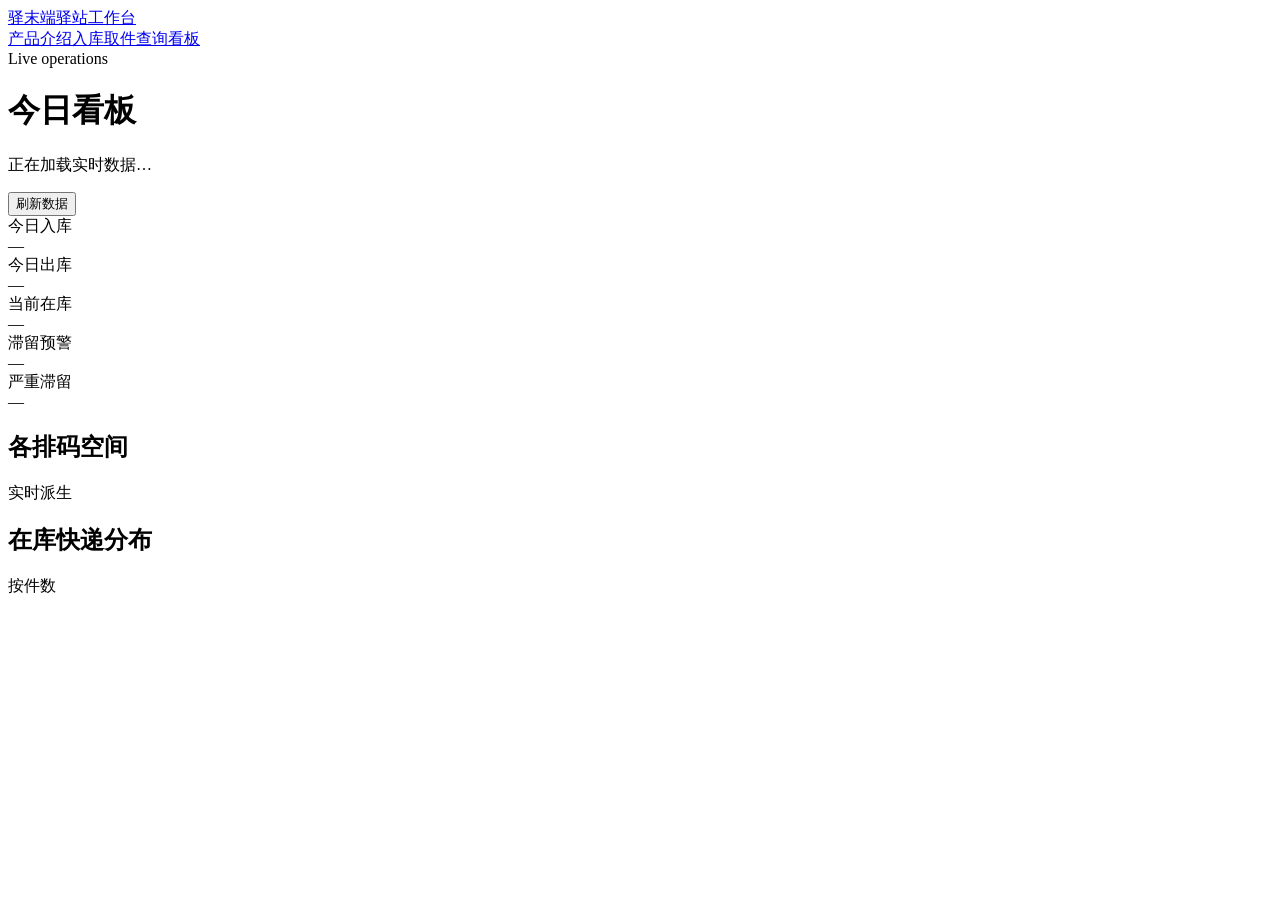
==== src/main/resources/static/dashboard.html @ 279b1e8f "feat: complete frontend unit tests and docs" ====
<!doctype html><html lang="zh-CN"><head><meta charset="utf-8"><meta name="viewport" content="width=device-width,initial-scale=1"><title>今日看板 · 驿站工作台</title><link rel="stylesheet" href="/css/app.css"></head>
<body><header class="topbar"><a class="brand" href="/"><span class="brand-mark">驿</span><span>末端驿站工作台</span></a><nav class="nav"><a href="/">产品介绍</a><a href="/inbound.html">入库</a><a href="/pickup.html">取件</a><a href="/query.html">查询</a><a class="active" href="/dashboard.html">看板</a></nav></header>
<main class="shell"><div class="page-head"><div><div class="eyebrow">Live operations</div><h1>今日看板</h1><p id="statAt">正在加载实时数据…</p></div><button id="refresh" class="btn">刷新数据</button></div>
<section class="stats"><div class="stat"><div class="stat-label">今日入库</div><div id="inbound" class="stat-value">—</div></div><div class="stat"><div class="stat-label">今日出库</div><div id="outbound" class="stat-value">—</div></div><div class="stat"><div class="stat-label">当前在库</div><div id="stock" class="stat-value">—</div></div><div class="stat"><div class="stat-label">滞留预警</div><div id="warn" class="stat-value">—</div></div><div class="stat"><div class="stat-label">严重滞留</div><div id="alert" class="stat-value">—</div></div></section>
<div class="grid grid-2"><section class="card"><div class="section-title"><h2>各排码空间</h2><span class="muted small">实时派生</span></div><div id="spaces"></div></section><section class="card"><div class="section-title"><h2>在库快递分布</h2><span class="muted small">按件数</span></div><div id="couriers"></div></section></div></main>
<script src="/js/app.js"></script><script src="/js/dashboard.js"></script></body></html>
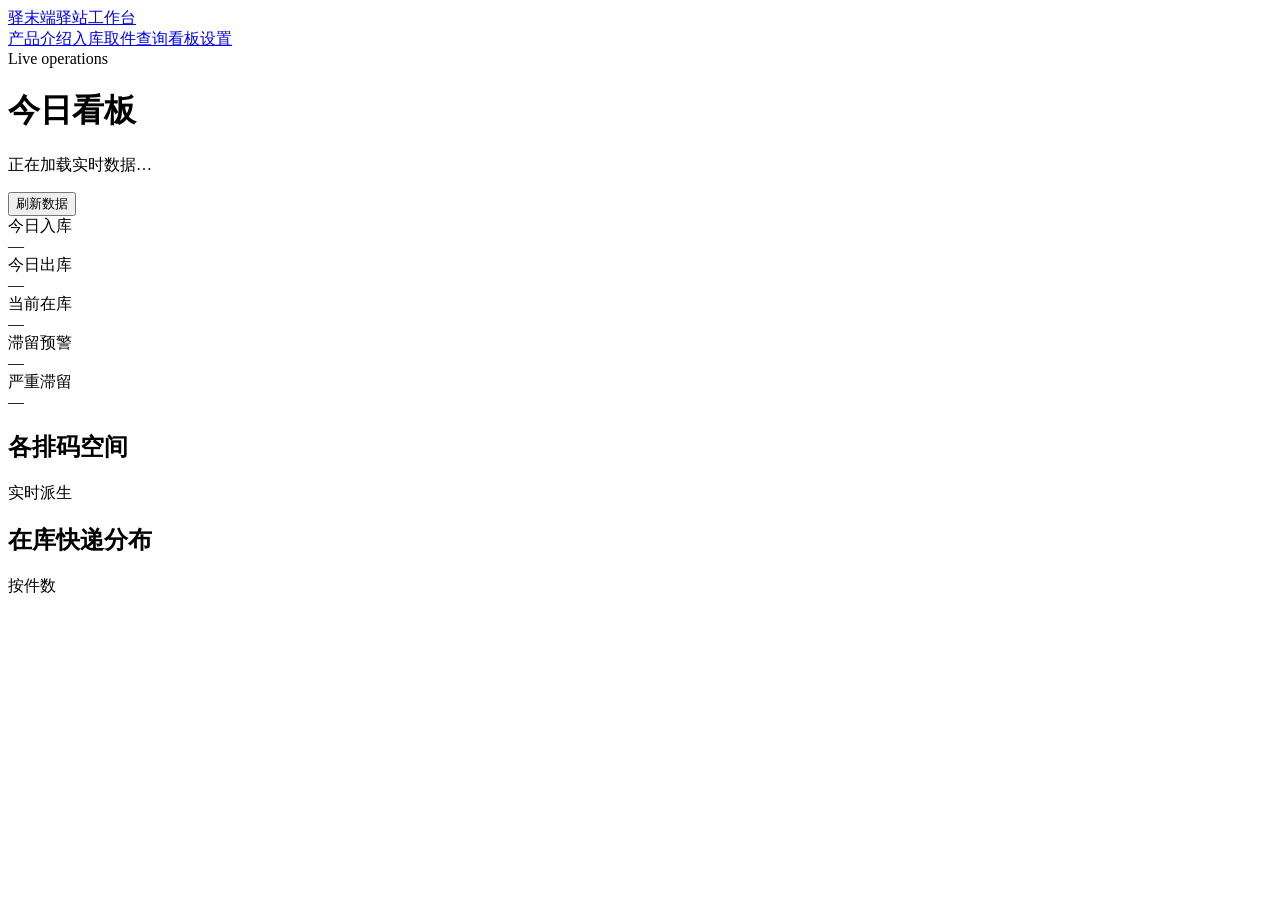
==== commit 6e46d091: "feat: add station settings and improve inbound workflow" ====
--- a/src/main/resources/static/dashboard.html
+++ b/src/main/resources/static/dashboard.html
@@ -1,5 +1,5 @@
 <!doctype html><html lang="zh-CN"><head><meta charset="utf-8"><meta name="viewport" content="width=device-width,initial-scale=1"><title>今日看板 · 驿站工作台</title><link rel="stylesheet" href="/css/app.css"></head>
-<body><header class="topbar"><a class="brand" href="/"><span class="brand-mark">驿</span><span>末端驿站工作台</span></a><nav class="nav"><a href="/">产品介绍</a><a href="/inbound.html">入库</a><a href="/pickup.html">取件</a><a href="/query.html">查询</a><a class="active" href="/dashboard.html">看板</a></nav></header>
+<body><header class="topbar"><a class="brand" href="/"><span class="brand-mark">驿</span><span>末端驿站工作台</span></a><nav class="nav"><a href="/">产品介绍</a><a href="/inbound.html">入库</a><a href="/pickup.html">取件</a><a href="/query.html">查询</a><a class="active" href="/dashboard.html">看板</a><a href="/settings.html">设置</a></nav></header>
 <main class="shell"><div class="page-head"><div><div class="eyebrow">Live operations</div><h1>今日看板</h1><p id="statAt">正在加载实时数据…</p></div><button id="refresh" class="btn">刷新数据</button></div>
 <section class="stats"><div class="stat"><div class="stat-label">今日入库</div><div id="inbound" class="stat-value">—</div></div><div class="stat"><div class="stat-label">今日出库</div><div id="outbound" class="stat-value">—</div></div><div class="stat"><div class="stat-label">当前在库</div><div id="stock" class="stat-value">—</div></div><div class="stat"><div class="stat-label">滞留预警</div><div id="warn" class="stat-value">—</div></div><div class="stat"><div class="stat-label">严重滞留</div><div id="alert" class="stat-value">—</div></div></section>
 <div class="grid grid-2"><section class="card"><div class="section-title"><h2>各排码空间</h2><span class="muted small">实时派生</span></div><div id="spaces"></div></section><section class="card"><div class="section-title"><h2>在库快递分布</h2><span class="muted small">按件数</span></div><div id="couriers"></div></section></div></main>
